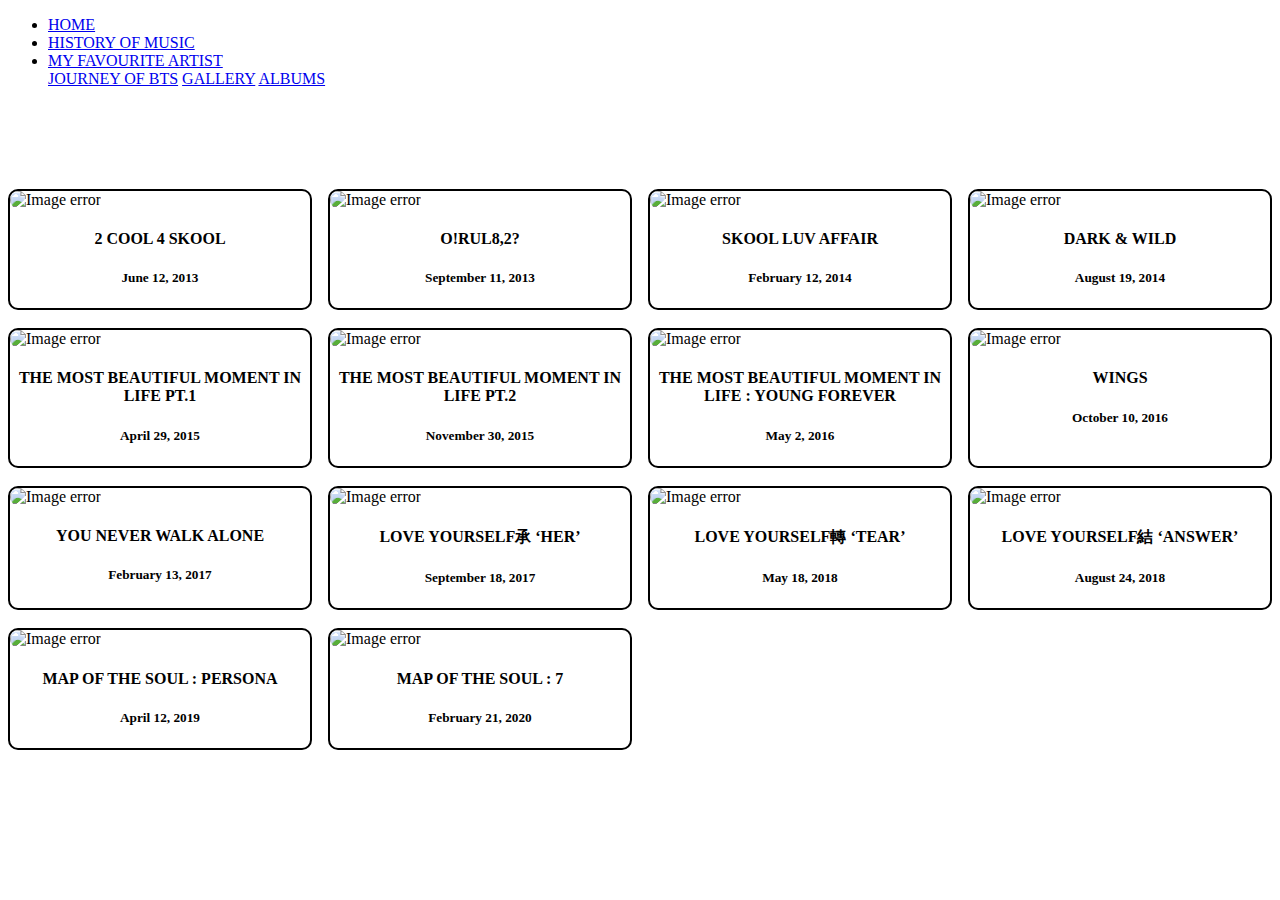
==== albums.html @ b2dd9b6a "albums" ====
<!DOCTYPE html>
<html lang="en">

<head>
    <meta charset="UTF-8">
    <meta name="viewport" content="width=device-width, initial-scale=1.0">
    <title>Albums</title>
    <link rel="icon" type="image/jpg"
        href="https://pm1.narvii.com/6907/a249d687dde15bd9e8a075afa6bf6b63c1da6e7br1-1417-1384v2_hq.jpg">
    <link rel="stylesheet" href="style.css">
    <link rel="stylesheet" href="nav.css">
    <style>
        img {
            width: 300px;
            border-radius: 10px;
        }
    </style>
</head>

<body
    style="background-image: url(https://nakedsecurity.sophos.com/wp-content/uploads/sites/2/2019/04/shutterstock_407554567-compressor-1.jpg);">
    <nav>
        <ul>
            <li>
                <a href="index.html">HOME</a>
            </li>
            <li>
                <a href="history.html">HISTORY OF MUSIC</a>
            </li>
            <li class="dropdown">
                <a href="artists.html">MY FAVOURITE ARTIST</a>
                <div class="dropcontent">
                    <a href="journey.html">JOURNEY OF BTS</a>
                    <a href="gallery.html">GALLERY</a>
                    <a href="albums.html">ALBUMS</a>
                </div>
            </li>
        </ul>
    </nav>
    <h1 style="text-align: center; color: white; font-size: 40px;">Albums</h1>
    <div class="grid">
        <div class="album">
            <img src="https://ibighit.com/bts/images/bts/discography/2_cool_4_school/album-cover.jpg" alt="Image error">
            <h4>2 COOL 4 SKOOL</h4>
            <h5>June 12, 2013</h5>
        </div>
        <div class="album">
            <img src="https://ibighit.com/bts/images/bts/discography/o_rul8_2/album-cover.jpg" alt="Image error">
            <h4>O!RUL8,2?</h4>
            <h5>September 11, 2013</h5>
        </div>
        <div class="album">
            <img src="https://ibighit.com/bts/images/bts/discography/skool_luv_affair/album-cover.jpg"
                alt="Image error">
            <h4>SKOOL LUV AFFAIR</h4>
            <h5>February 12, 2014</h5>
        </div>
        <div class="album">
            <img src="https://ibighit.com/bts/images/bts/discography/dark_and_wild/album-cover.jpg" alt="Image error">
            <h4>DARK & WILD</h4>
            <h5>August 19, 2014</h5>
        </div>
    </div>
    <br>
    <div class="grid">
        <div class="album">
            <img src="https://ibighit.com/bts/images/bts/discography/hwayangyeonhwa-pt1/album-cover.jpg"
                alt="Image error">
            <h4>THE MOST BEAUTIFUL MOMENT IN LIFE PT.1</h4>
            <h5>April 29, 2015</h5>
        </div>
        <div class="album">
            <img src="https://ibighit.com/bts/images/bts/discography/hwayangyeonhwa-pt2/album-cover.jpg"
                alt="Image error">
            <h4>THE MOST BEAUTIFUL MOMENT IN LIFE PT.2</h4>
            <h5>November 30, 2015</h5>
        </div>
        <div class="album">
            <img src="https://ibighit.com/bts/images/bts/discography/young_forever/album-cover.jpg" alt="Image error">
            <h4>THE MOST BEAUTIFUL MOMENT IN LIFE :
                YOUNG FOREVER</h4>
            <h5>May 2, 2016</h5>
        </div>
        <div class="album">
            <img src="https://ibighit.com/bts/images/bts/discography/wings/album-cover.jpg" alt="Image error">
            <h4>WINGS</h4>
            <h5>October 10, 2016</h5>
        </div>
    </div>
    <br>
    <div class="grid">
        <div class="album">
            <img src="https://ibighit.com/bts/images/bts/discography/you_never_walk_alone/album-cover.jpg"
                alt="Image error">
            <h4>YOU NEVER
                WALK ALONE</h4>
            <h5>February 13, 2017</h5>
        </div>
        <div class="album">
            <img src="https://ibighit.com/bts/images/bts/discography/love_yourself-her/album-cover.jpg"
                alt="Image error">
            <h4>LOVE YOURSELF承
                ‘HER’</h4>
            <h5>September 18, 2017</h5>
        </div>
        <div class="album">
            <img src="https://ibighit.com/bts/images/bts/discography/love_yourself-tear/album-cover.jpg"
                alt="Image error">
            <h4>LOVE YOURSELF轉
                ‘TEAR’</h4>
            <h5>May 18, 2018</h5>
        </div>
        <div class="album">
            <img src="https://ibighit.com/bts/images/bts/discography/love_yourself-answer/album-cover.jpg"
                alt="Image error">
            <h4>LOVE YOURSELF結
                ‘ANSWER’</h4>
            <h5>August 24, 2018</h5>
        </div>
    </div>
    <br>
    <div class="grid3">
        <div class="album">
            <img src="https://ibighit.com/bts/images/bts/discography/map_of_the_soul-persona/album-cover.jpg"
                alt="Image error">
            <h4>MAP OF THE SOUL : PERSONA</h4>
            <h5>April 12, 2019</h5>
        </div>
        <div class="album">
            <img src="https://ibighit.com/bts/images/bts/discography/map_of_the_soul-7/img01.jpg" alt="Image error">
            <h4>MAP OF THE SOUL : 7</h4>
            <h5>February 21, 2020</h5>
        </div>
    </div>
</body>

</html>
---- style.css ----
.grid{
    display: grid;
    grid-template-columns: 320px 320px 320px 320px;
}
.grid2{
    display: grid;
    grid-template-columns: 320px 320px 320px;
}
.album {
    border: 2px solid black;
    width: 300px;
    background-color: white;
    border-radius: 10px;
}

.album>h4,
.album>h5{
    text-align: center;
}
.grid3{
    display: grid;
    grid-template-columns: 320px 320px;
}
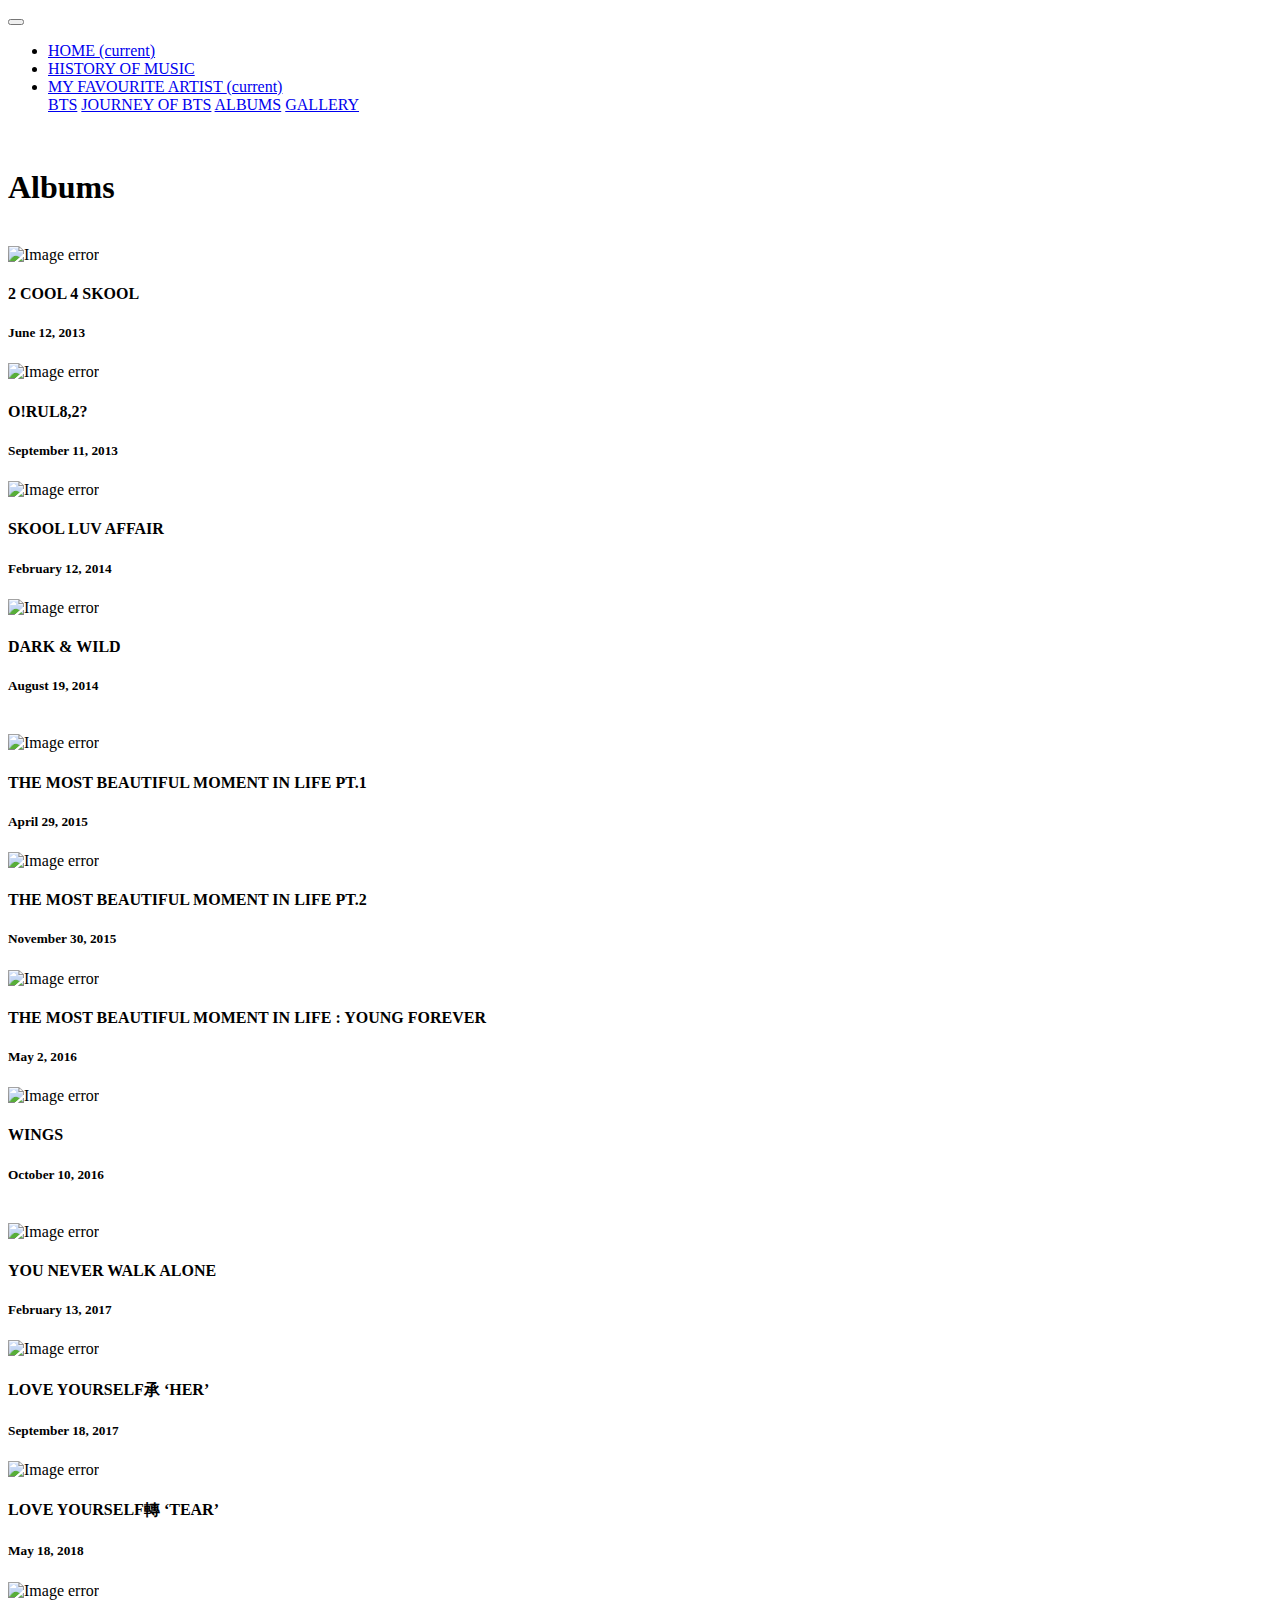
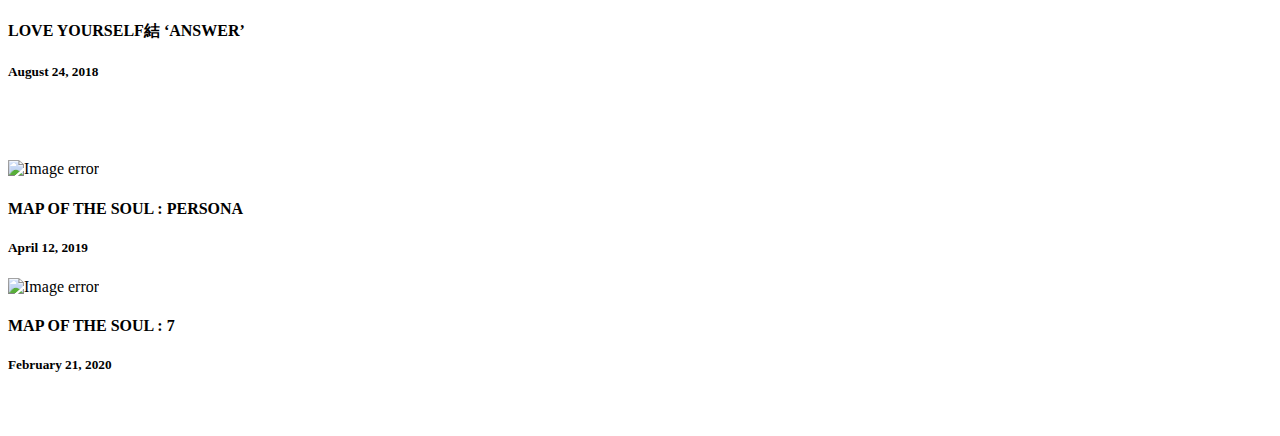
==== commit 93f26c7c: "musicv2.0" ====
--- a/albums.html
+++ b/albums.html
@@ -8,128 +8,194 @@
     <link rel="icon" type="image/jpg"
         href="https://pm1.narvii.com/6907/a249d687dde15bd9e8a075afa6bf6b63c1da6e7br1-1417-1384v2_hq.jpg">
     <link rel="stylesheet" href="style.css">
-    <link rel="stylesheet" href="nav.css">
-    <style>
-        img {
-            width: 300px;
-            border-radius: 10px;
-        }
-    </style>
+    <link rel="stylesheet" href="https://stackpath.bootstrapcdn.com/bootstrap/4.5.0/css/bootstrap.min.css"
+        integrity="sha384-9aIt2nRpC12Uk9gS9baDl411NQApFmC26EwAOH8WgZl5MYYxFfc+NcPb1dKGj7Sk" crossorigin="anonymous">
+    <script src="https://code.jquery.com/jquery-3.5.1.slim.min.js"
+        integrity="sha384-DfXdz2htPH0lsSSs5nCTpuj/zy4C+OGpamoFVy38MVBnE+IbbVYUew+OrCXaRkfj" crossorigin="anonymous">
+    </script>
+    <script src="https://cdn.jsdelivr.net/npm/popper.js@1.16.0/dist/umd/popper.min.js"
+        integrity="sha384-Q6E9RHvbIyZFJoft+2mJbHaEWldlvI9IOYy5n3zV9zzTtmI3UksdQRVvoxMfooAo" crossorigin="anonymous">
+    </script>
+    <script src="https://stackpath.bootstrapcdn.com/bootstrap/4.5.0/js/bootstrap.min.js"
+        integrity="sha384-OgVRvuATP1z7JjHLkuOU7Xw704+h835Lr+6QL9UvYjZE3Ipu6Tp75j7Bh/kR0JKI" crossorigin="anonymous">
+    </script>
 </head>
 
-<body
-    style="background-image: url(https://nakedsecurity.sophos.com/wp-content/uploads/sites/2/2019/04/shutterstock_407554567-compressor-1.jpg);">
-    <nav>
-        <ul>
-            <li>
-                <a href="index.html">HOME</a>
-            </li>
-            <li>
-                <a href="history.html">HISTORY OF MUSIC</a>
-            </li>
-            <li class="dropdown">
-                <a href="artists.html">MY FAVOURITE ARTIST</a>
-                <div class="dropcontent">
-                    <a href="journey.html">JOURNEY OF BTS</a>
-                    <a href="gallery.html">GALLERY</a>
-                    <a href="albums.html">ALBUMS</a>
-                </div>
-            </li>
-        </ul>
+<body class="container-fluid">
+    <nav style="border-radius: 20px;" class="navbar navbar-expand-lg navbar-light bg-light">
+        <button class="navbar-toggler" type="button" data-toggle="collapse" data-target="#navbarNavDropdown"
+            aria-controls="navbarNavDropdown" aria-expanded="false" aria-label="Toggle navigation">
+            <span class="navbar-toggler-icon"></span>
+        </button>
+        <div class="collapse navbar-collapse" id="navbarNavDropdown">
+            <ul class="navbar-nav">
+                <li class="nav-item">
+                    <a class="nav-link" href="index.html">HOME <span class="sr-only">(current)</span></a>
+                </li>
+                <li class="nav-item">
+                    <a class="nav-link" href="history.html">HISTORY OF MUSIC</a>
+                </li>
+                <li class="nav-item dropdown active">
+                    <a class="nav-link dropdown-toggle" href="artists.html" id="navbarDropdownMenuLink" role="button"
+                        data-toggle="dropdown" aria-haspopup="true" aria-expanded="false">
+                        MY FAVOURITE ARTIST <span class="sr-only">(current)</span>
+                    </a>
+                    <div style="border-radius: 5px;" class="dropdown-menu" aria-labelledby="navbarDropdownMenuLink">
+                        <a class="dropdown-item" href="artists.html">BTS</a>
+                        <a class="dropdown-item" href="journey.html">JOURNEY OF BTS</a>
+                        <a class="dropdown-item" href="albums.html">ALBUMS</a>
+                        <a class="dropdown-item" href="gallery.html">GALLERY</a>
+                    </div>
+                </li>
+            </ul>
+        </div>
     </nav>
-    <h1 style="text-align: center; color: white; font-size: 40px;">Albums</h1>
-    <div class="grid">
-        <div class="album">
-            <img src="https://ibighit.com/bts/images/bts/discography/2_cool_4_school/album-cover.jpg" alt="Image error">
-            <h4>2 COOL 4 SKOOL</h4>
-            <h5>June 12, 2013</h5>
-        </div>
-        <div class="album">
-            <img src="https://ibighit.com/bts/images/bts/discography/o_rul8_2/album-cover.jpg" alt="Image error">
-            <h4>O!RUL8,2?</h4>
-            <h5>September 11, 2013</h5>
-        </div>
-        <div class="album">
-            <img src="https://ibighit.com/bts/images/bts/discography/skool_luv_affair/album-cover.jpg"
-                alt="Image error">
-            <h4>SKOOL LUV AFFAIR</h4>
-            <h5>February 12, 2014</h5>
-        </div>
-        <div class="album">
-            <img src="https://ibighit.com/bts/images/bts/discography/dark_and_wild/album-cover.jpg" alt="Image error">
-            <h4>DARK & WILD</h4>
-            <h5>August 19, 2014</h5>
-        </div>
-    </div>
-    <br>
-    <div class="grid">
-        <div class="album">
-            <img src="https://ibighit.com/bts/images/bts/discography/hwayangyeonhwa-pt1/album-cover.jpg"
-                alt="Image error">
-            <h4>THE MOST BEAUTIFUL MOMENT IN LIFE PT.1</h4>
-            <h5>April 29, 2015</h5>
-        </div>
-        <div class="album">
-            <img src="https://ibighit.com/bts/images/bts/discography/hwayangyeonhwa-pt2/album-cover.jpg"
-                alt="Image error">
-            <h4>THE MOST BEAUTIFUL MOMENT IN LIFE PT.2</h4>
-            <h5>November 30, 2015</h5>
-        </div>
-        <div class="album">
-            <img src="https://ibighit.com/bts/images/bts/discography/young_forever/album-cover.jpg" alt="Image error">
-            <h4>THE MOST BEAUTIFUL MOMENT IN LIFE :
-                YOUNG FOREVER</h4>
-            <h5>May 2, 2016</h5>
-        </div>
-        <div class="album">
-            <img src="https://ibighit.com/bts/images/bts/discography/wings/album-cover.jpg" alt="Image error">
-            <h4>WINGS</h4>
-            <h5>October 10, 2016</h5>
-        </div>
-    </div>
-    <br>
-    <div class="grid">
-        <div class="album">
-            <img src="https://ibighit.com/bts/images/bts/discography/you_never_walk_alone/album-cover.jpg"
-                alt="Image error">
-            <h4>YOU NEVER
-                WALK ALONE</h4>
-            <h5>February 13, 2017</h5>
-        </div>
-        <div class="album">
-            <img src="https://ibighit.com/bts/images/bts/discography/love_yourself-her/album-cover.jpg"
-                alt="Image error">
-            <h4>LOVE YOURSELF承
-                ‘HER’</h4>
-            <h5>September 18, 2017</h5>
-        </div>
-        <div class="album">
-            <img src="https://ibighit.com/bts/images/bts/discography/love_yourself-tear/album-cover.jpg"
-                alt="Image error">
-            <h4>LOVE YOURSELF轉
-                ‘TEAR’</h4>
-            <h5>May 18, 2018</h5>
-        </div>
-        <div class="album">
-            <img src="https://ibighit.com/bts/images/bts/discography/love_yourself-answer/album-cover.jpg"
-                alt="Image error">
-            <h4>LOVE YOURSELF結
-                ‘ANSWER’</h4>
-            <h5>August 24, 2018</h5>
-        </div>
-    </div>
-    <br>
-    <div class="grid3">
-        <div class="album">
-            <img src="https://ibighit.com/bts/images/bts/discography/map_of_the_soul-persona/album-cover.jpg"
-                alt="Image error">
-            <h4>MAP OF THE SOUL : PERSONA</h4>
-            <h5>April 12, 2019</h5>
-        </div>
-        <div class="album">
-            <img src="https://ibighit.com/bts/images/bts/discography/map_of_the_soul-7/img01.jpg" alt="Image error">
-            <h4>MAP OF THE SOUL : 7</h4>
-            <h5>February 21, 2020</h5>
+    <br>
+    <h1 class="display-3 text-center text-white">Albums</h1>
+    <br>
+    <div class="card-deck">
+        <div class="card">
+            <img class="img-fluid card-img-top"
+                src="https://ibighit.com/bts/images/bts/discography/2_cool_4_school/album-cover.jpg" alt="Image error">
+            <div class="card-body">
+                <h4 class="text-center">2 COOL 4 SKOOL</h4>
+                <h5 class="text-center">June 12, 2013</h5>
+            </div>
+        </div>
+        <div class="card">
+            <img class="img-fluid card-img-top"
+                src="https://ibighit.com/bts/images/bts/discography/o_rul8_2/album-cover.jpg" alt="Image error">
+            <div class="card-body">
+                <h4 class="text-center">O!RUL8,2?</h4>
+                <h5 class="text-center">September 11, 2013</h5>
+            </div>
+        </div>
+        <div class="card">
+            <img class="img-fluid card-img-top"
+                src="https://ibighit.com/bts/images/bts/discography/skool_luv_affair/album-cover.jpg" alt="Image error">
+            <div class="card-body">
+                <h4 class="text-center">SKOOL LUV AFFAIR</h4>
+                <h5 class="text-center">February 12, 2014</h5>
+            </div>
+        </div>
+        <div class="card">
+            <img class="img-fluid card-img-top"
+                src="https://ibighit.com/bts/images/bts/discography/dark_and_wild/album-cover.jpg" alt="Image error">
+            <div class="card-body">
+                <h4 class="text-center">DARK & WILD</h4>
+                <h5 class="text-center">August 19, 2014</h5>
+            </div>
+        </div>
+    </div>
+    <br>
+    <div class="card-deck">
+        <div class="card">
+            <img class="img-fluid card-img-top"
+                src="https://ibighit.com/bts/images/bts/discography/hwayangyeonhwa-pt1/album-cover.jpg"
+                alt="Image error">
+            <div class="card-body">
+                <h4 class="text-center">THE MOST BEAUTIFUL MOMENT IN LIFE PT.1</h4>
+                <h5 class="text-center">April 29, 2015</h5>
+            </div>
+        </div>
+        <div class="card">
+            <img class="img-fluid card-img-top"
+                src="https://ibighit.com/bts/images/bts/discography/hwayangyeonhwa-pt2/album-cover.jpg"
+                alt="Image error">
+            <div class="card-body">
+                <h4 class="text-center">THE MOST BEAUTIFUL MOMENT IN LIFE PT.2</h4>
+                <h5 class="text-center">November 30, 2015</h5>
+            </div>
+        </div>
+        <div class="card">
+            <img class="img-fluid card-img-top"
+                src="https://ibighit.com/bts/images/bts/discography/young_forever/album-cover.jpg" alt="Image error">
+            <div class="card-body">
+                <h4 class="text-center">THE MOST BEAUTIFUL MOMENT IN LIFE :
+                    YOUNG FOREVER</h4>
+                <h5 class="text-center">May 2, 2016</h5>
+            </div>
+        </div>
+        <div class="card">
+            <img class="img-fluid card-img-top"
+                src="https://ibighit.com/bts/images/bts/discography/wings/album-cover.jpg" alt="Image error">
+            <div class="card-body">
+                <h4 class="text-center">WINGS</h4>
+                <h5 class="text-center">October 10, 2016</h5>
+            </div>
+        </div>
+    </div>
+    <br>
+    <div class="card-deck">
+        <div class="card">
+            <img class="img-fluid card-img-top"
+                src="https://ibighit.com/bts/images/bts/discography/you_never_walk_alone/album-cover.jpg"
+                alt="Image error">
+            <div class="card-body">
+                <h4 class="text-center">YOU NEVER WALK ALONE</h4>
+                <h5 class="text-center">February 13, 2017</h5>
+            </div>
+        </div>
+        <div class="card">
+            <img class="img-fluid card-img-top"
+                src="https://ibighit.com/bts/images/bts/discography/love_yourself-her/album-cover.jpg"
+                alt="Image error">
+            <div class="card-body">
+                <h4 class="text-center">LOVE YOURSELF承 ‘HER’</h4>
+                <h5 class="text-center">September 18, 2017</h5>
+            </div>
+        </div>
+        <div class="card">
+            <img class="img-fluid card-img-top"
+                src="https://ibighit.com/bts/images/bts/discography/love_yourself-tear/album-cover.jpg"
+                alt="Image error">
+            <div class="card-body">
+                <h4 class="text-center">LOVE YOURSELF轉 ‘TEAR’</h4>
+                <h5 class="text-center">May 18, 2018</h5>
+            </div>
+        </div>
+        <div class="card">
+            <img class="img-fluid card-img-top"
+                src="https://ibighit.com/bts/images/bts/discography/love_yourself-answer/album-cover.jpg"
+                alt="Image error">
+            <div class="card-body">
+                <h4 class="text-center">LOVE YOURSELF結 ‘ANSWER’</h4>
+                <h5 class="text-center">August 24, 2018</h5>
+            </div>
+        </div>
+    </div>
+    <br>
+    <div class="card-deck">
+        <div class="card bg-transparent">
+            <img class="img-fluid card-img-top" src="" alt="">
+            <div class="card-body">
+                <h4 class="text-center"></h4>
+                <h5 class="text-center"></h5>
+            </div>
+        </div>
+        <div class="card">
+            <img class="img-fluid card-img-top"
+                src="https://ibighit.com/bts/images/bts/discography/map_of_the_soul-persona/album-cover.jpg"
+                alt="Image error">
+            <div class="card-body">
+                <h4 class="text-center">MAP OF THE SOUL : PERSONA</h4>
+                <h5 class="text-center">April 12, 2019</h5>
+            </div>
+        </div>
+        <div class="card">
+            <img class="img-fluid card-img-top"
+                src="https://ibighit.com/bts/images/bts/discography/map_of_the_soul-7/img01.jpg" alt="Image error">
+            <div class="card-body">
+                <h4 class="text-center">MAP OF THE SOUL : 7</h4>
+                <h5 class="text-center">February 21, 2020</h5>
+            </div>
+        </div>
+        <div class="card bg-transparent">
+            <img class="img-fluid card-img-top" src="" alt="">
+            <div class="card-body">
+                <h4 class="text-center"></h4>
+                <h5 class="text-center"></h5>
+            </div>
         </div>
     </div>
 </body>
--- a/style.css
+++ b/style.css
@@ -1,23 +1,3 @@
-.grid{
-    display: grid;
-    grid-template-columns: 320px 320px 320px 320px;
-}
-.grid2{
-    display: grid;
-    grid-template-columns: 320px 320px 320px;
-}
-.album {
-    border: 2px solid black;
-    width: 300px;
-    background-color: white;
-    border-radius: 10px;
-}
-
-.album>h4,
-.album>h5{
-    text-align: center;
-}
-.grid3{
-    display: grid;
-    grid-template-columns: 320px 320px;
+body {
+    background-image: url(https://nakedsecurity.sophos.com/wp-content/uploads/sites/2/2019/04/shutterstock_407554567-compressor-1.jpg);
 }